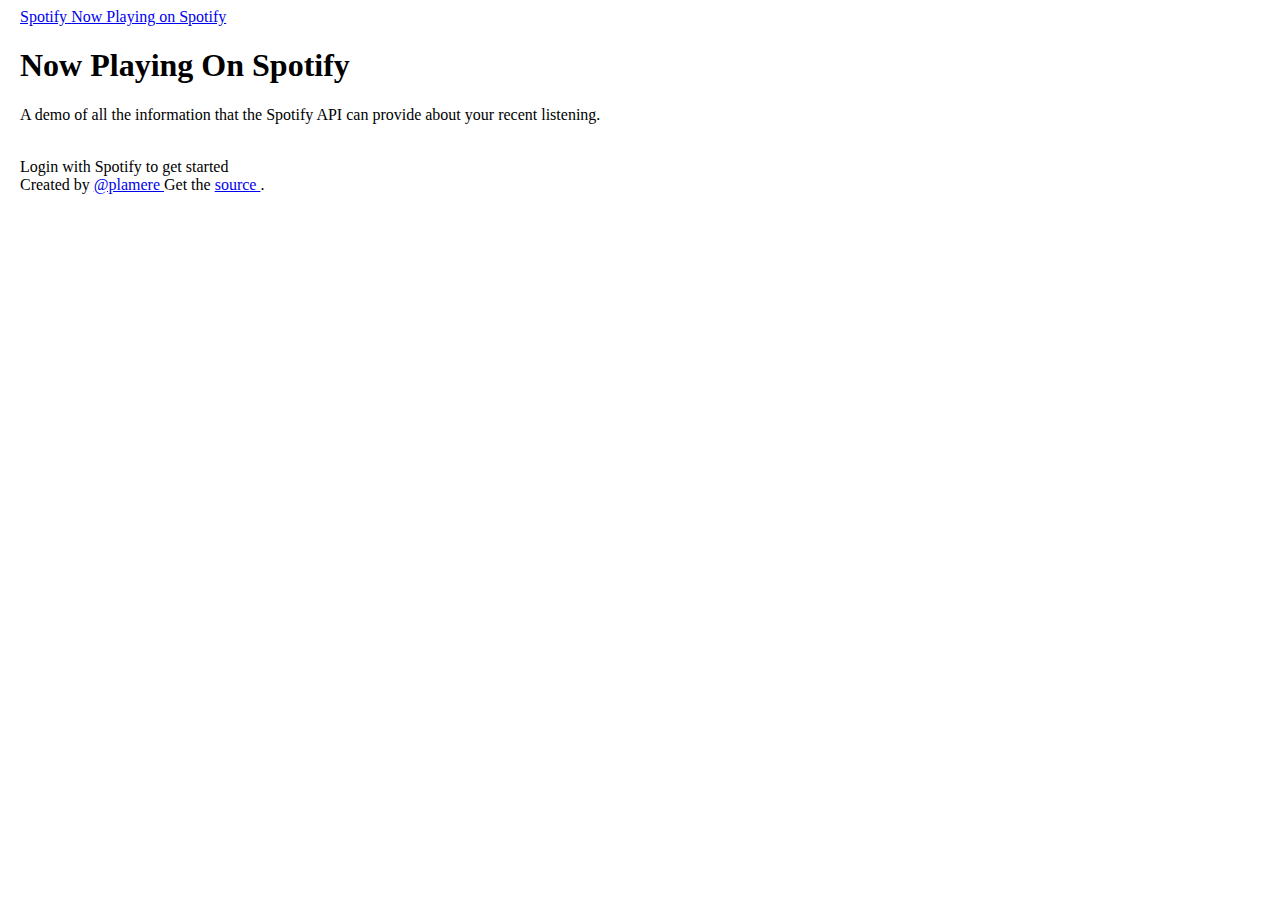
==== NowPlayingOnSpotify/index.html @ 842522e5 "Adding now playing app again" ====
<!DOCTYPE html>
<html lang="en">
<head>
    <meta http-equiv="Content-Type" content="text/html; charset=UTF-8">
    <meta charset="utf-8">
    <meta name="viewport" content="width=device-width, initial-scale=1">
    <meta name="description" content="">
    <meta name="author" content="">
    <link href="https://sp-bootstrap.global.ssl.fastly.net/7.4.1/sp-bootstrap.min.css" rel="stylesheet">
    <link rel="shortcut icon" href="images/favicon.png">
    <title> Your Play History</title>

    <style>
        body {
            margin-left:20px;
            margin-right:20px;
        }
        td a, .controls {
            cursor:pointer
        }
    </style>
</head>
  <body >
    <div id="navbar" class="navbar navbar-default navbar-fixed-top" role="navigation">
      <div class="container">
        <div class="navbar-header">
          <a class="navbar-brand" href="index.html">
            <span class="navbar-logo">Spotify</span>
            <span class="navbar-title">Now Playing on Spotify</span>
          </a>
        </div>
      </div>
    </div>
    <!-- Main jumbotron for a primary marketing message or call to action -->
      <div id='main' class="jumbotron jumbotron-hero container-fluid">
          <div class='intro'> 
              <div  class="container" id="jumbo-dialog">
                <h1 class='ttext'>Now Playing On Spotify</h1>
                <p class='ttext'>
                    A demo of all the information that the Spotify API can provide about your recent
                    listening.
                </p>
                <br>
                <a class="btn btn-primary btn-lg go" id='go' role="button">Login with Spotify to get started</a>
              </div>
          </div>
      </div>
      <div id="work" class="work" style="display:none"> 
        <h1> Now playing on Spotify</h1>
        <img id='now-playing-cover-art' style="margin: 0px 20px 0px 20px;" class='pull-left' width="300px" src="">
        <h2 id='now-playing-song-name'> </h2>
        <h3 id='now-playing-artist-name'> </h3>
        <div> Play time: <span id='now-playing-progress'> </span> </div>
        <div> Remaining: <span id='now-playing-remains'> </span> </div>
        <div> <a id='now-playing-context' href=''> context </a> </div>
        <div> State: <span id='now-playing-playing'> </span> </div>
        <div> 
            <a class='controls next' id="next"> next </a>
            <a class='controls pause' id="pause"> pause </a>
            <a class='controls play' id="play"> play </a>
            <div id="info"> </div>
       </div>

       <div>
        <div> <br clear="all"> </div>
       <hr>
        <h2> Your Recent Devices </h2>
        <p> The devices that you've recently listened to your music on. </p>
        <table class=table>
            <thead>
                <tr>
                <th> Name </th>
                <th> Type </th>
                <th> Active </th>
                <th> Restricted </th>
                <th> Volume </th>
            </thead>
            <tbody id="devices">
            </tbody>
        </table>
        <div> <br clear="all"> </div>
        <hr>
        <h2> Your Play History </h2>
        <p> These are the tracks you've most recently played on Spotify.
        <table class=table>
            <thead>
                <tr>
                <th> # </th>
                <th> Name </th>
                <th> Artist </th>
                <th> Duration </th>
                <th> Context </th>
                <th> Play time </th>
            </thead>
            <tbody id="history">
            </tbody>
        </table>

        <hr>
        <h2> Your Short Term Top Artists</h2>
        <p> Your top artists from the last month. </p>
        <table class=table>
            <thead>
                <tr>
                <th> # </th>
                <th> Name </th>
                <th> popularity </th>
            </thead>
            <tbody id="short-term-top-artists">
            </tbody>
        </table>

        <hr>
        <h2> Your Medium Term Top Artists</h2>
        <p> Your top artists from the last six months. </p>
        <table class=table>
            <thead>
                <tr>
                <th> # </th>
                <th> Name </th>
                <th> popularity </th>
            </thead>
            <tbody id="medium-term-top-artists">
            </tbody>
        </table>

        <hr>
        <h2> Your Long Term Top Artists</h2>
        <p> Your top artists from the last several years. </p>
        <table class=table>
            <thead>
                <tr>
                <th> # </th>
                <th> Name </th>
                <th> popularity </th>
            </thead>
            <tbody id="long-term-top-artists">
            </tbody>
        </table>

        <hr>
        <h2> Your Short Term Top Tracks</h2>
        <p> Your top tracks from the last month. </p>
        <table class=table>
            <thead>
                <tr>
                <th> # </th>
                <th> Name </th>
                <th> Artist </th>
                <th> popularity </th>
            </thead>
            <tbody id="short-term-top-tracks">
            </tbody>
        </table>

        <hr>
        <h2> Your Medium Term Top Tracks</h2>
        <p> Your top tracks from the last six months. </p>
        <table class=table>
            <thead>
                <tr>
                <th> # </th>
                <th> Name </th>
                <th> Artist </th>
                <th> popularity </th>
            </thead>
            <tbody id="medium-term-top-tracks">
            </tbody>
        </table>

        <hr>
        <h2> Your Long Term Top Tracks</h2>
        <p> Your top tracks from the last several years. </p>
        <table class=table>
            <thead>
                <tr>
                <th> # </th>
                <th> Name </th>
                <th> Artist </th>
                <th> popularity </th>
            </thead>
            <tbody id="long-term-top-tracks">
            </tbody>
        </table>

       </div>

       <br>
    </div>
    <div id='footer'>
      Created by <a href='http://twitter.com/plamere'>@plamere </a> Get the <a href="https://github.com/plamere/NowPlayingOnSpotify"> source </a>.
    </div>
    <script src="lib/jquery-1.11.1.min.js"></script>
    <script src="https://sp-bootstrap.global.ssl.fastly.net/7.4.1/sp-bootstrap.min.js"></script>
    <script src="lib/underscore-min.js"></script>
    <script src="config.js?v1"></script>
<script>
"use strict";
var accessToken = null;

function error(msg) {
    info(msg);
}

function info(msg) {
    $("#info").text(msg);
}

function authorizeUser() {
    var scopes = 'user-top-read user-read-recently-played user-read-currently-playing user-read-playback-state user-modify-playback-state';
    var url = 'https://accounts.spotify.com/authorize?client_id=' + SPOTIFY_CLIENT_ID +
        '&response_type=token' +
        '&show_dialog=false' +
        '&scope=' + encodeURIComponent(scopes) +
        '&redirect_uri=' + encodeURIComponent(SPOTIFY_REDIRECT_URI);
    document.location = url;
}

function parseArgs() {
    var hash = location.hash.replace(/#/g, '');
    var all = hash.split('&');
    var args = {};
    _.each(all, function(keyvalue) {
        var kv = keyvalue.split('=');
        var key = kv[0];
        var val = kv[1];
        args[key] = val;
    });
    return args;
}

function callSpotify(type, url, json, callback) {
    var payload = {
        type: type,
        headers: {
            'Authorization': 'Bearer ' + accessToken,
            'Content-Type': 'application/json'
        },
        success: function(r) {
            callback(true, r);
        },
        error: function(r) {
            // 2XX status codes are good, but some have no
            // response data which triggers the error handler
            // convert it to goodness.
            if (r.status >= 200 && r.status < 300) {
                callback(true, r);
            } else {
                callback(false, r);
            }
        }
    };

    if (json != null) {
        payload.data = JSON.stringify(json);
        payload.dataType = 'json';
    }

    $.ajax(url, payload);
}

function fetchNowPlaying(callback) {
    var url = 'https://api.spotify.com/v1/me/player/currently-playing';
    callSpotify("GET", url, null, callback);
}

function fetchPlayHistory(callback) {
    var url = 'https://api.spotify.com/v1/me/player/recently-played?limit=50'
    var items = [];
    function fetcher(url) {
        callSpotify("GET", url, null, function(status, data) {
            if (status) {
                _.each(data.items, function(item) {
                    items.push(item);
                });
                if (data.next) {
                    fetcher(data.next);
                } else {
                    callback(status, items);
                }
            } else {
                callback(false, items);
            }
        });
    }

    fetcher(url);
}

function playNext(callback) {
    var url = 'https://api.spotify.com/v1/me/player/next';
    callSpotify("Post", url, null, callback);
}

function playTrack(uri, callback) {
    var url = 'https://api.spotify.com/v1/me/player/play';
    callSpotify("PUT", url, {uris:[uri]}, callback);
}

function seek(position_ms) {
    var url = 'https://api.spotify.com/v1/me/player/seek?position_ms=' + position_ms;
    callSpotify("PUT", url, null, function(status, data) { });
}

function pause() {
    var url = 'https://api.spotify.com/v1/me/player/pause';
    callSpotify("PUT", url, null, function(status, data) { refreshNowPlaying(); });
}

function play() {
    var url = 'https://api.spotify.com/v1/me/player/play';
    callSpotify("PUT", url, null, function(status, data) { refreshNowPlaying(); });
}

function playArtist(uri, callback) {
    var url = 'https://api.spotify.com/v1/me/player/play';
    callSpotify("PUT", url, {context_uri:uri}, callback);
}

function isLocalHost() {
    return window.location.host.indexOf('localhost') >= 0;
}

function go() {
    $('.err-txt').text("");
    authorizeUser();
}

function refreshNowPlaying() {
    fetchNowPlaying(function(status, data) {
        var time_delta = now() - (data.timestamp + data.progress_ms);
        if (data.item.album.images.length > 0) {
            $("#now-playing-cover-art").attr('src', data.item.album.images[0].url);
        }
        var progress = Math.round(data.progress_ms / 1000);
        var sprogress = fmtTime(progress);
        var remains = Math.round(data.item.duration_ms / 1000) - progress;
        var sremains = fmtTime(remains);

        var ctx = data.context ? data.context.type + " context" : "";
        var uri = data.context ? data.context.uri :  " ";

        $("#now-playing-song-name").text(data.item.name);
        $("#now-playing-artist-name").text(data.item.artists[0].name);
        $("#now-playing-progress").text(sprogress);
        $("#now-playing-remains").text(sremains);
        $("#now-playing-context").text( ctx);
        $("#now-playing-context").attr("href", uri);
        $("#now-playing-playing").text( data.is_playing ? "playing" : "paused");

        if (data.context) {
            $(".next").show();
        } else {
            $(".next").hide();
        }
        if (data.is_playing) {
            $(".play").hide();
            $(".pause").show();
        } else {
            $(".play").show();
            $(".pause").hide();
        }
    });
}

function autoRefreshNowPlaying() {
    refreshNowPlaying();
    setTimeout(autoRefreshNowPlaying, 1000);
}

function now() {
    var d = new Date();
    return d.getTime()
}

function fmtTime(time) {
    var mins = Math.floor(time / 60);
    time -= mins * 60;
    var timeString = pad(mins) + ":" + pad(Math.floor(time));
    return timeString;
}

function pad(num) {
    return ("00" + num).substr(-2,2);
}

function refreshDevices() {
    var url = 'https://api.spotify.com/v1/me/player/devices';
    callSpotify("GET", url, null, function(status, data) {
        var tbl = $("#devices");
        tbl.empty();
        _.each(data.devices, function(device) {
            var tr = $("<tr>");
            tr.append($("<td>").text(device.name));
            tr.append($("<td>").text(device.type));
            tr.append($("<td>").text(device.is_active));
            tr.append($("<td>").text(device.is_restricted));
            tr.append($("<td>").text(device.volume_percent));
            tbl.append(tr);
        });
    });
}

function getTrackAnchor(track) {
    var a = $("<a>").text(track.name);
    a.on("click", function() {
        playTrack(track.uri, function(data) {
            refreshNowPlaying();
        });
    });
    return a;
}

function getArtistAnchor(name, uri) {
    var a = $("<a>").text(name);
    a.on("click", function() {
        playArtist(uri, function(data) {
            refreshNowPlaying();
        });
    });
    return a;
}

function refreshPlayHistory() {
    fetchPlayHistory(function(status, items) {
        var tbl = $("#history");
        _.each(items, function(item, i) {
            var track = item.track;
            var tr = $("<tr>");
            var ctx_uri = "";
            if (item.context) {
                ctx_uri = $("<a>").text(item.context.type).attr("href", item.context.uri);
            }

            tr.append($("<td>").text(i + 1));
            tr.append($("<td>").append(getTrackAnchor(track)));
            tr.append($("<td>").append(getArtistAnchor(track.artists[0].name, track.artists[0].uri)));
            tr.append($("<td>").text(fmtTime(track.duration_ms / 1000.)));
            tr.append($("<td>").append(ctx_uri));
            tr.append($("<td>").text(new Date(Date.parse(item.played_at)).toLocaleString()));
            //tr.append($("<td>").text(item.played_at));
            tbl.append(tr);
        });
    });
}


function fetchTopItems(type, time, callback) {
    var url = 'https://api.spotify.com/v1/me/top/' + type + "?limit=50&time_range=" + time;
    callSpotify("GET", url, null, callback);
}

function refreshTopArtists(time, tbl) {
    fetchTopItems("artists", time, function(status, data) {
        tbl.empty();
        _.each(data.items, function(item, i) {
            var track = item.track;
            var tr = $("<tr>");
            tr.append($("<td>").text(i + 1));
            tr.append($("<td>").append(getArtistAnchor(item.name, item.uri)));
            tr.append($("<td>").text(item.popularity));
            tbl.append(tr);
        });
    });
}

function refreshTopTracks(time, tbl) {
    fetchTopItems("tracks", time, function(status, data) {
        _.each(data.items, function(item, i) {
            var track = item;
            var tr = $("<tr>");
            tr.append($("<td>").text(i + 1));
            tr.append($("<td>").append(getTrackAnchor(track)));
            tr.append($("<td>").append(getArtistAnchor(item.artists[0].name, item.artists[0].uri)));
            tr.append($("<td>").text(item.popularity));
            tbl.append(tr);
        });
    });
}


$(document).ready(
    function() {
        if (isLocalHost()) {
            SPOTIFY_REDIRECT_URI = LOCAL_SPOTIFY_REDIRECT_URI;
        }
        var args = parseArgs();
        window.location.hash = "";

        $(".work").hide();
        if ('error' in args) {
            error("Sorry, I can't read your play history Spotify without authorization");
            $("#go").show();
            $("#go").on('click', function() {
                go();
            });
        } else if ('access_token' in args) {
            $("#refresh-now-playing").on("click", function() {
                refreshNowPlaying();
            });

            $("#next").on("click", function() {
                playNext( function() {
                });
            });

            $("#pause").on("click", function() {
                pause();
            });

            $("#play").on("click", function() {
                play();
            });

            $(".work").show();
            $(".intro").hide();
            accessToken = args['access_token'];
            refreshDevices();
            refreshPlayHistory();
            refreshTopArtists('short_term', $("#short-term-top-artists"));
            refreshTopArtists('medium_term', $("#medium-term-top-artists"));
            refreshTopArtists('long_term', $("#long-term-top-artists"));

            refreshTopTracks('short_term', $("#short-term-top-tracks"));
            refreshTopTracks('medium_term', $("#medium-term-top-tracks"));
            refreshTopTracks('long_term', $("#long-term-top-tracks"));
            autoRefreshNowPlaying();
        } else {
            $("#go").show();
            $("#go").on('click', function() {
                go();
            });
        }
    }
);

</script>
</body>
</html>
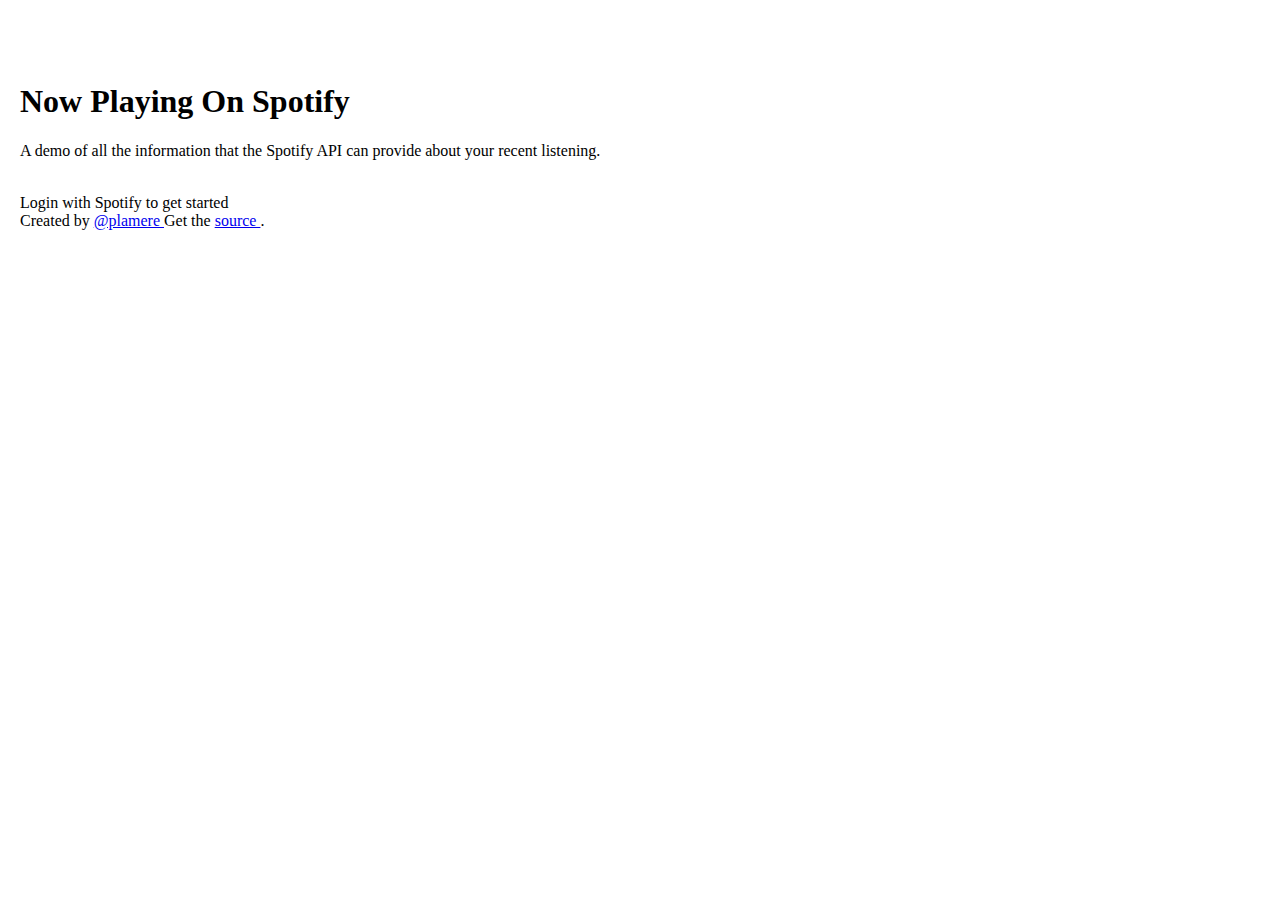
==== commit ed23d185: "Adding player widget. Need to learn more about it" ====
--- a/NowPlayingOnSpotify/index.html
+++ b/NowPlayingOnSpotify/index.html
@@ -23,12 +23,7 @@
   <body >
     <div id="navbar" class="navbar navbar-default navbar-fixed-top" role="navigation">
       <div class="container">
-        <div class="navbar-header">
-          <a class="navbar-brand" href="index.html">
-            <span class="navbar-logo">Spotify</span>
-            <span class="navbar-title">Now Playing on Spotify</span>
-          </a>
-        </div>
+        <iframe src="https://open.spotify.com/embed?uri=spotify:user:spotify:playlist:5BQChvAiFks58UuKixGI4p" width="100%" height="50" frameborder="0" allowtransparency="true" allow="encrypted-media"></iframe>
       </div>
     </div>
     <!-- Main jumbotron for a primary marketing message or call to action -->
@@ -193,7 +188,7 @@
     <script src="lib/jquery-1.11.1.min.js"></script>
     <script src="https://sp-bootstrap.global.ssl.fastly.net/7.4.1/sp-bootstrap.min.js"></script>
     <script src="lib/underscore-min.js"></script>
-    <script src="config.js?v1"></script>
+    <script src="config.js"></script>
 <script>
 "use strict";
 var accessToken = null;
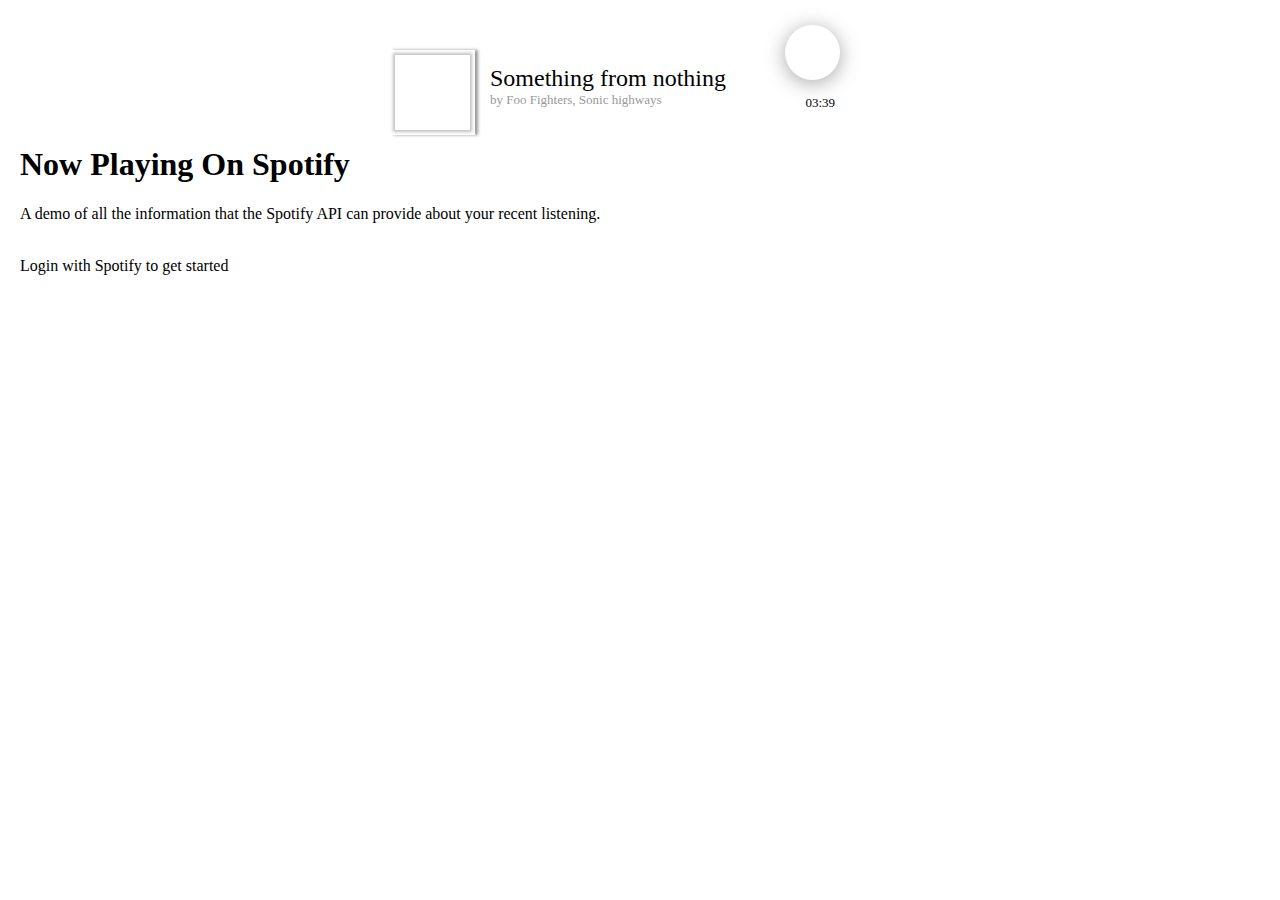
==== commit 6cd56093: "Adding play pause integration" ====
--- a/NowPlayingOnSpotify/index.html
+++ b/NowPlayingOnSpotify/index.html
@@ -8,6 +8,8 @@
     <meta name="author" content="">
     <link href="https://sp-bootstrap.global.ssl.fastly.net/7.4.1/sp-bootstrap.min.css" rel="stylesheet">
     <link rel="shortcut icon" href="images/favicon.png">
+    <link rel="stylesheet" href="css/style.css">
+
     <title> Your Play History</title>
 
     <style>
@@ -21,10 +23,93 @@
     </style>
 </head>
   <body >
-    <div id="navbar" class="navbar navbar-default navbar-fixed-top" role="navigation">
-      <div class="container">
-        <iframe src="https://open.spotify.com/embed?uri=spotify:user:spotify:playlist:5BQChvAiFks58UuKixGI4p" width="100%" height="50" frameborder="0" allowtransparency="true" allow="encrypted-media"></iframe>
-      </div>
+    <div>
+
+        <div class="wrap">
+
+            <div class="player paused">
+            
+              <div class="progress-bar">
+                <div class="runner"></div>
+              </div>
+              <div class="album-art">
+                <div class="cover"></div>
+              </div>
+              
+              <div class="description">
+                <div class="title">Something from nothing  </div>
+                <div class="sub-title">by Foo Fighters, Sonic highways</div>
+              </div>
+              
+              <div class="visualizer">
+                <div></div>
+                <div></div>
+                <div></div>
+                <div></div>
+                <div></div>
+                <div></div>
+                <div></div>
+                <div></div>
+                <div></div>
+                <div></div>
+                <div></div>
+                <div></div>
+                <div></div>
+                <div></div>
+                <div></div>
+                <div></div>
+                <div></div>
+                <div></div>
+                <div></div>
+                <div></div>
+                <div></div>
+                <div></div>
+                <div></div>
+                <div></div>
+                <div></div>
+                <div></div>
+                <div></div>
+                <div></div>
+                <div></div>
+                <div></div>
+                <div></div>
+                <div></div>
+                <div></div>
+                <div></div>
+                <div></div>
+                <div></div>
+                <div></div>
+                <div></div>
+                <div></div>
+                <div></div>
+                <div></div>
+                <div></div>
+                <div></div>
+                <div></div>
+                <div></div>
+                <div></div>
+                <div></div>
+              </div>
+                
+              <div class="play-button">
+                <div class="lp-background"></div>
+                <i class="mdi mdi-play"></i>
+                <i class="mdi mdi-pause"></i>
+              </div>
+              
+              <div class="time-indicator">
+                <i class="mdi mdi-clock"></i>
+                <span class="time">03:39</span>
+              </div>
+              
+              
+            </div>
+            
+
+
+        <script src='http://cdnjs.cloudflare.com/ajax/libs/jquery/2.1.3/jquery.min.js'></script>
+
+      
     </div>
     <!-- Main jumbotron for a primary marketing message or call to action -->
       <div id='main' class="jumbotron jumbotron-hero container-fluid">
@@ -58,23 +143,6 @@
 
        <div>
         <div> <br clear="all"> </div>
-       <hr>
-        <h2> Your Recent Devices </h2>
-        <p> The devices that you've recently listened to your music on. </p>
-        <table class=table>
-            <thead>
-                <tr>
-                <th> Name </th>
-                <th> Type </th>
-                <th> Active </th>
-                <th> Restricted </th>
-                <th> Volume </th>
-            </thead>
-            <tbody id="devices">
-            </tbody>
-        </table>
-        <div> <br clear="all"> </div>
-        <hr>
         <h2> Your Play History </h2>
         <p> These are the tracks you've most recently played on Spotify.
         <table class=table>
@@ -91,99 +159,9 @@
             </tbody>
         </table>
 
-        <hr>
-        <h2> Your Short Term Top Artists</h2>
-        <p> Your top artists from the last month. </p>
-        <table class=table>
-            <thead>
-                <tr>
-                <th> # </th>
-                <th> Name </th>
-                <th> popularity </th>
-            </thead>
-            <tbody id="short-term-top-artists">
-            </tbody>
-        </table>
-
-        <hr>
-        <h2> Your Medium Term Top Artists</h2>
-        <p> Your top artists from the last six months. </p>
-        <table class=table>
-            <thead>
-                <tr>
-                <th> # </th>
-                <th> Name </th>
-                <th> popularity </th>
-            </thead>
-            <tbody id="medium-term-top-artists">
-            </tbody>
-        </table>
-
-        <hr>
-        <h2> Your Long Term Top Artists</h2>
-        <p> Your top artists from the last several years. </p>
-        <table class=table>
-            <thead>
-                <tr>
-                <th> # </th>
-                <th> Name </th>
-                <th> popularity </th>
-            </thead>
-            <tbody id="long-term-top-artists">
-            </tbody>
-        </table>
-
-        <hr>
-        <h2> Your Short Term Top Tracks</h2>
-        <p> Your top tracks from the last month. </p>
-        <table class=table>
-            <thead>
-                <tr>
-                <th> # </th>
-                <th> Name </th>
-                <th> Artist </th>
-                <th> popularity </th>
-            </thead>
-            <tbody id="short-term-top-tracks">
-            </tbody>
-        </table>
-
-        <hr>
-        <h2> Your Medium Term Top Tracks</h2>
-        <p> Your top tracks from the last six months. </p>
-        <table class=table>
-            <thead>
-                <tr>
-                <th> # </th>
-                <th> Name </th>
-                <th> Artist </th>
-                <th> popularity </th>
-            </thead>
-            <tbody id="medium-term-top-tracks">
-            </tbody>
-        </table>
-
-        <hr>
-        <h2> Your Long Term Top Tracks</h2>
-        <p> Your top tracks from the last several years. </p>
-        <table class=table>
-            <thead>
-                <tr>
-                <th> # </th>
-                <th> Name </th>
-                <th> Artist </th>
-                <th> popularity </th>
-            </thead>
-            <tbody id="long-term-top-tracks">
-            </tbody>
-        </table>
-
        </div>
 
        <br>
-    </div>
-    <div id='footer'>
-      Created by <a href='http://twitter.com/plamere'>@plamere </a> Get the <a href="https://github.com/plamere/NowPlayingOnSpotify"> source </a>.
     </div>
     <script src="lib/jquery-1.11.1.min.js"></script>
     <script src="https://sp-bootstrap.global.ssl.fastly.net/7.4.1/sp-bootstrap.min.js"></script>
@@ -529,6 +507,69 @@
     }
 );
 
+
+var $visualizers = $('.visualizer>div');
+var $progressBar = $('.progress-bar');
+var $progressBarRunner = $progressBar.find('.runner');
+var songLength = 219; //in seconds
+var percentage = 0
+var $time = $('.time');
+var $player = $('.player');
+var state = "paused"
+
+// var playRunner = null;
+
+// function go() {
+//   playRunner = setInterval(function() {
+//     //visualizers
+//     $visualizers.each(function() {
+//       $(this).css('height', Math.random() * 90 + 10 + '%');
+//     });
+//     //progress bar
+//     percentage += 0.15;
+//     if (percentage > 100) percentage = 0;
+//     $progressBarRunner.css('width', percentage + '%');
+
+//     $time.text(calculateTime(songLength, percentage));
+//   }, 250);
+// };
+
+$('.play-button').on('click', function() {
+  $player.toggleClass('paused').toggleClass('playing');
+  if(state == "playing"){
+      pause();
+      state = "paused";
+    }
+  else{
+      play();
+      state = "playing";
+  }
+
+});
+
+
+// $('.progress-bar').on('click', function(e) {
+//   var posY = $(this).offset().left;
+//   var clickY = e.pageX - posY;
+//   var width = $(this).width();
+
+//   percentage = clickY / width * 100;
+// });
+
+// function calculateTime(songLength, percentage) {
+//   //time
+//   var currentLength = songLength / 100 * percentage;
+//   var minutes = Math.floor(currentLength / 60);
+//   var seconds = Math.floor(currentLength - (minutes * 60));
+//   if (seconds <= 9) {
+//     return (minutes + ':0' + seconds);
+//   } else {
+//     return (minutes + ':' + seconds);
+//   }
+// }
+
+// clearInterval(playRunner);
+
 </script>
 </body>
 </html>
--- a/NowPlayingOnSpotify/css/style.css
+++ b/NowPlayingOnSpotify/css/style.css
@@ -0,0 +1,192 @@
+@import url(http://fonts.googleapis.com/css?family=Roboto:400,300);
+@import url(http://cdn.materialdesignicons.com/1.3.41/css/materialdesignicons.min.css);
+.wrap {
+  margin: 0 auto;
+  width: 500px;
+  color: white;
+  text-align: center;
+  text-shadow: 1px 1px 5px rgba(0, 0, 0, 0.3);
+}
+
+/* body *, body *:before, body *:after, html *, html *:before, html *:after {
+  box-sizing: inherit;
+  transition: all 0.5s ease;
+}
+body a, html a {
+  text-decoration: none;
+  color: white;
+  border-bottom: 1px dashed rgba(255, 255, 255, 0.5);
+}
+body a:hover, html a:hover {
+  text-shadow: 1px 1px 5px #000000;
+} */
+body .player, html .player {
+  margin-top: 50px;
+  width: 500px;
+  height: 75px;
+  background: white;
+  border-bottom: 4px #ccc solid;
+  position: relative;
+  color: black;
+  text-align: left;
+  text-shadow: none;
+}
+body .player .album-art, html .player .album-art {
+  position: absolute;
+  left: 0;
+  width: 15%;
+  height: 100%;
+  box-shadow: 3px 0 3px 0 rgba(0, 0, 0, 0.4);
+  padding: 5px;
+}
+body .player .album-art .cover, html .player .album-art .cover {
+  width: 100%;
+  height: 100%;
+  box-shadow: 0 0 3px 2px rgba(0, 0, 0, 0.25);
+  background: url("https://upload.wikimedia.org/wikipedia/en/6/67/Foo_Fighters_8LP_Sonic_Highways.jpg");
+  background-size: cover;
+}
+body .player .description, html .player .description {
+  position: relative;
+  width: 60%;
+  height: 50px;
+  top: 20%;
+  left: 20%;
+  overflow: hidden;
+}
+body .player .description .title, html .player .description .title {
+  color: black;
+  font-size: 24px;
+  font-weight: 100;
+}
+body .player .description .sub-title, html .player .description .sub-title {
+  font-size: 13px;
+  font-weight: 100;
+  color: #999;
+}
+body .player .play-button, html .player .play-button {
+  position: absolute;
+  width: 55px;
+  height: 55px;
+  right: 10%;
+  border-radius: 50%;
+  top: -25px;
+  background: white;
+  box-shadow: 0 3px 20px 0 rgba(0, 0, 0, 0.35);
+  text-align: center;
+  line-height: 57px;
+  font-size: 26px;
+  color: #D32F2F;
+  cursor: pointer;
+}
+body .player .play-button .lp-background, html .player .play-button .lp-background {
+  transition: all 0.35s ease;
+  background: url("http://i65.tinypic.com/v5wy3b.png");
+  background-size: cover;
+  animation: spin 1s infinite linear;
+  width: 100%;
+  height: 100%;
+  z-index: 1;
+  position: absolute;
+}
+body .player .play-button i, html .player .play-button i {
+  z-index: 100;
+}
+body .player .play-button .mdi-pause, html .player .play-button .mdi-pause {
+  z-index: 100;
+  position: absolute;
+  right: 17.5px;
+  top: 17.4px;
+  color: white;
+  font-size: 20px;
+}
+body .player .play-button:hover, html .player .play-button:hover {
+  box-shadow: 0 3px 20px 0 rgba(0, 0, 0, 0.5);
+}
+body .player .time-indicator, html .player .time-indicator {
+  position: absolute;
+  right: 11%;
+  top: 60%;
+  font-size: 13px;
+  font-weight: 100;
+}
+body .player .time-indicator i, html .player .time-indicator i {
+  color: #D32F2F;
+}
+body .player .progress-bar, html .player .progress-bar {
+  width: 100%;
+  top: 100%;
+  opacity: 0;
+  height: 0;
+  position: absolute;
+  cursor: pointer;
+}
+body .player .progress-bar .runner, html .player .progress-bar .runner {
+  height: 4px;
+  background: #F44336;
+}
+body .player .visualizer, html .player .visualizer {
+  position: absolute;
+  top: 25%;
+  left: 37.5%;
+  width: 0%;
+  height: 50%;
+  display: flex;
+  align-items: center;
+  overflow: hidden;
+}
+body .player .visualizer div, html .player .visualizer div {
+  width: 2px;
+  background: #F44336;
+  float: left;
+  height: 0%;
+  margin-right: 5px;
+  transition: all 0.1s ease;
+}
+body .player.paused, html .player.paused {
+  border-bottom: none;
+}
+body .player.paused .visualizer, html .player.paused .visualizer {
+  opacity: 0;
+}
+body .player.paused .lp-background, html .player.paused .lp-background {
+  opacity: 0;
+}
+body .player.paused .play-button .mdi-pause, html .player.paused .play-button .mdi-pause {
+  opacity: 0;
+}
+body .player.playing .description, html .player.playing .description {
+  opacity: 0;
+}
+body .player.playing .album-art, html .player.playing .album-art {
+  width: 0px;
+  opacity: 0;
+}
+body .player.playing .visualizer, html .player.playing .visualizer {
+  left: 5%;
+  width: 65%;
+}
+body .player.playing .progress-bar, html .player.playing .progress-bar {
+  height: 4px;
+  margin: 0;
+  opacity: 1;
+}
+body .player.playing .description, html .player.playing .description {
+  left: 0%;
+  opacity: 0;
+}
+body .player.playing .play-button, html .player.playing .play-button {
+  background: transparent;
+}
+body .player.playing .play-button .mdi-play, html .player.playing .play-button .mdi-play {
+  opacity: 0;
+}
+
+@keyframes spin {
+  0% {
+    transform: rotate(0deg);
+  }
+  100% {
+    transform: rotate(360deg);
+  }
+}
